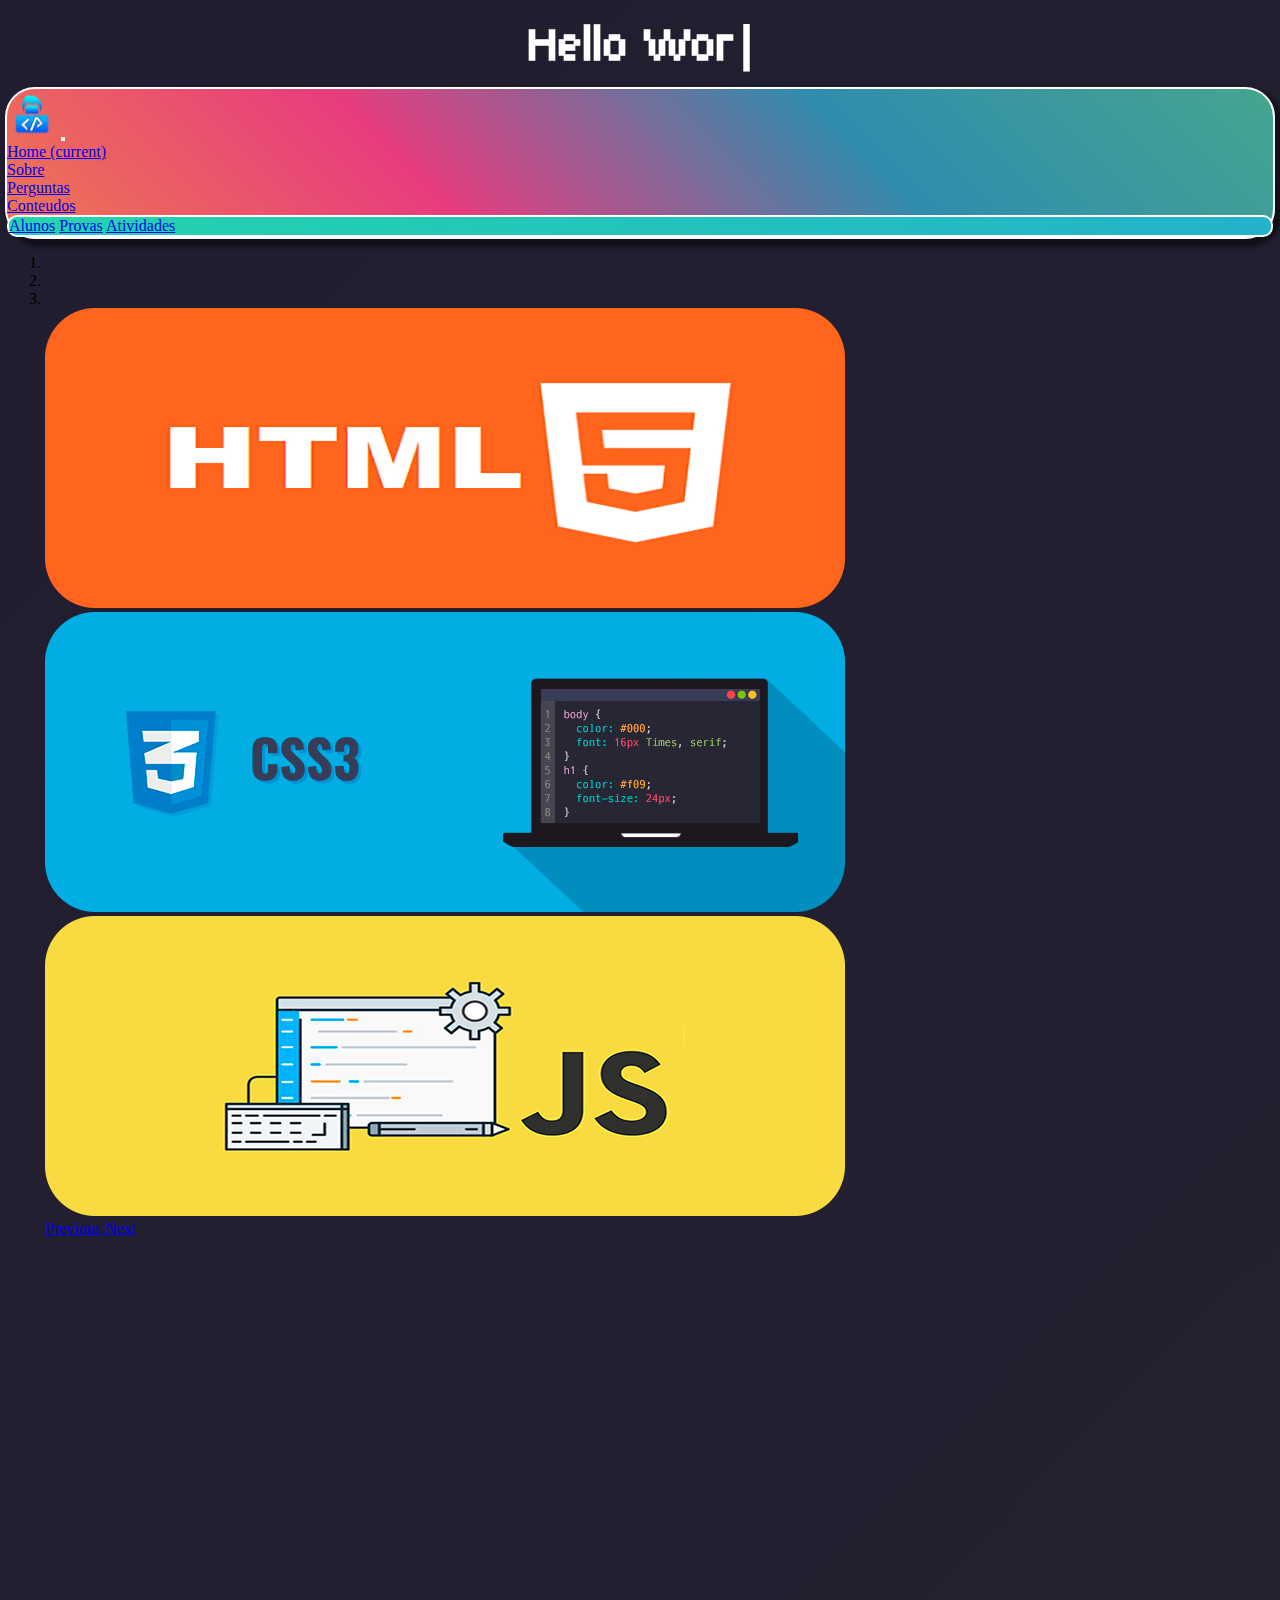
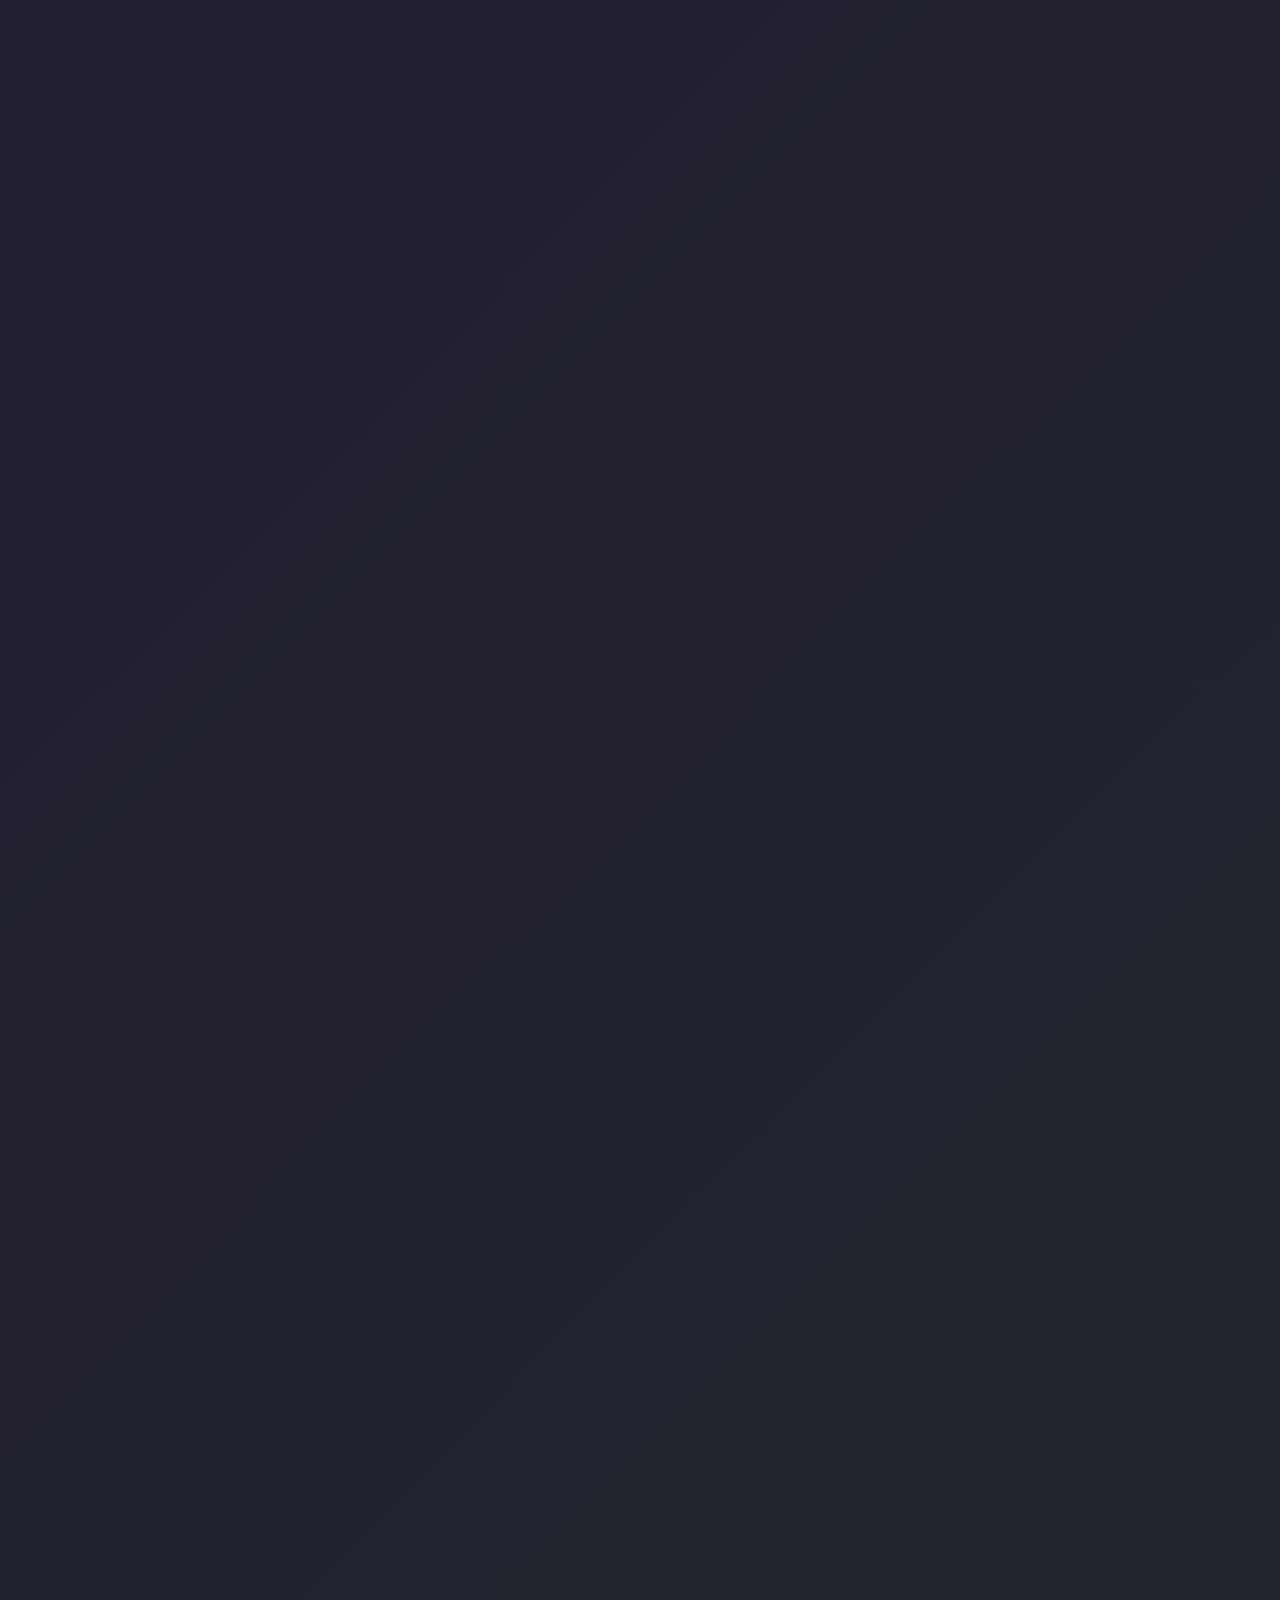
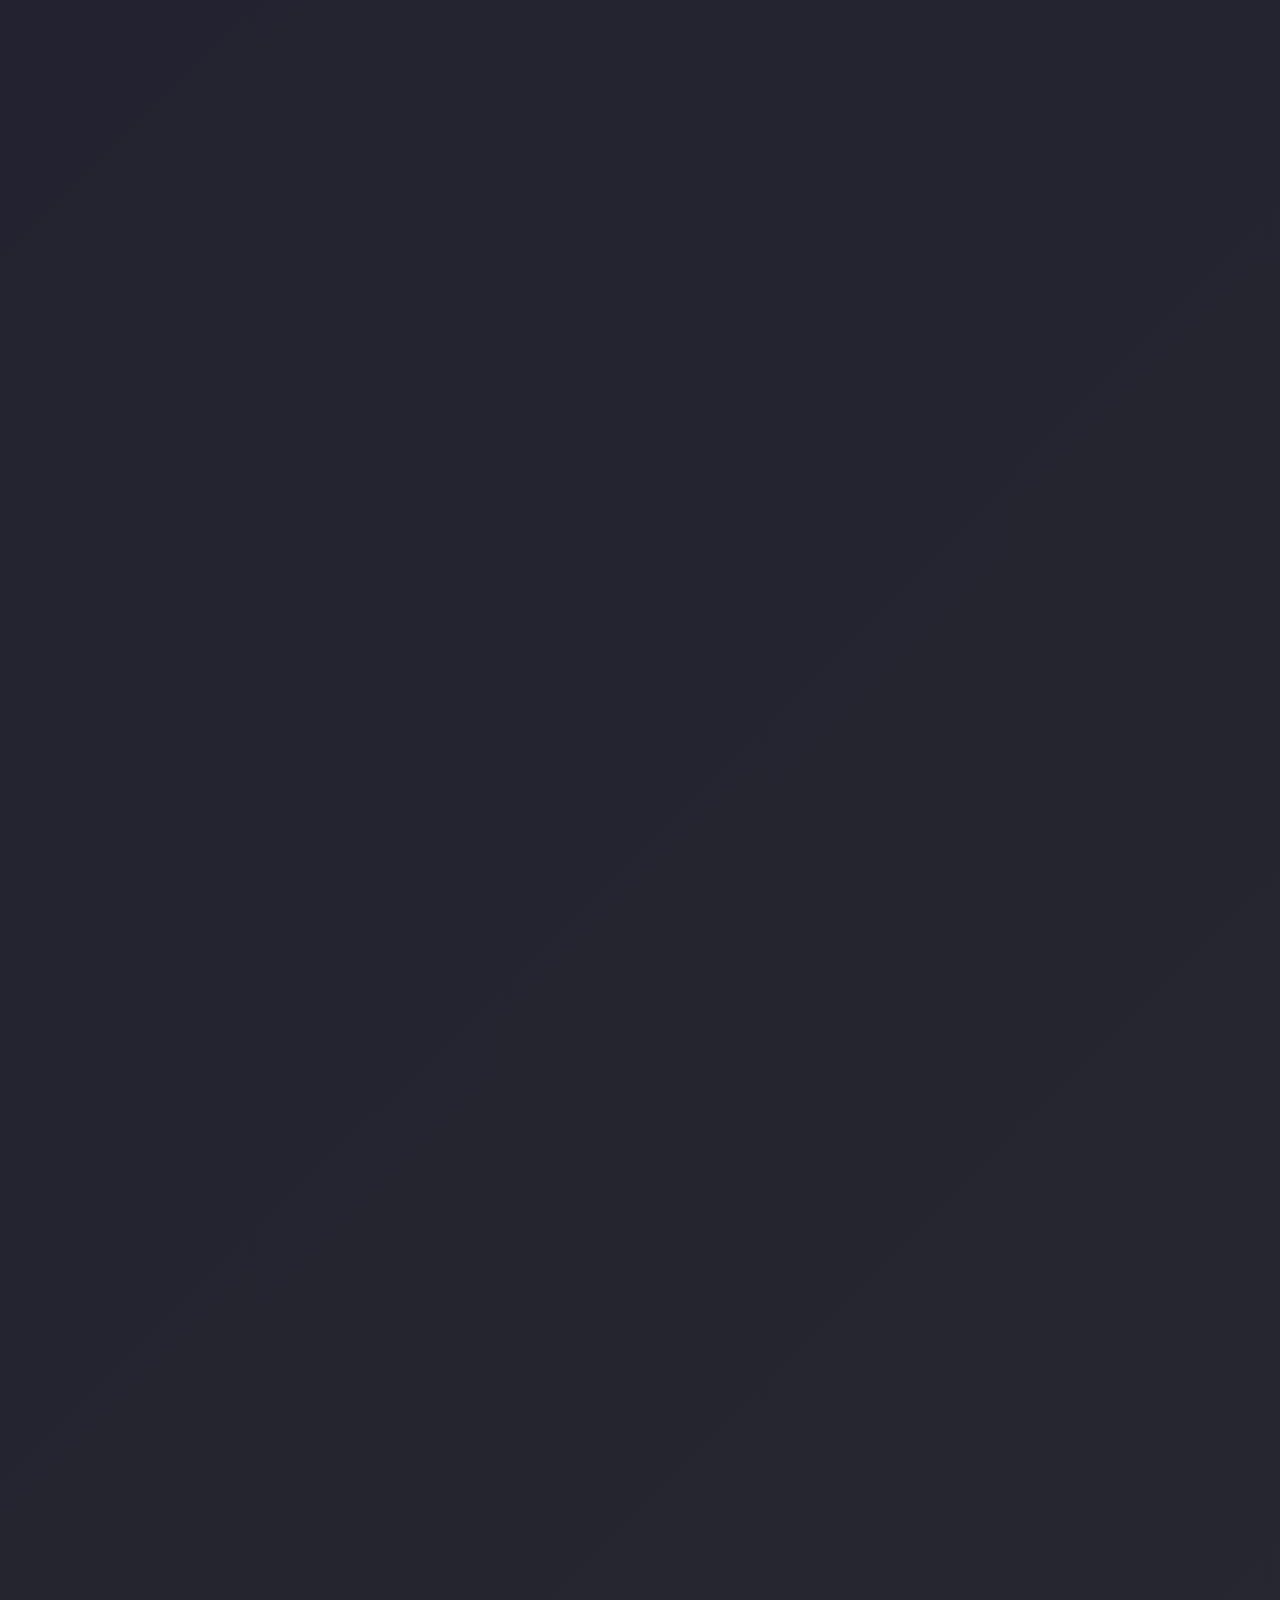
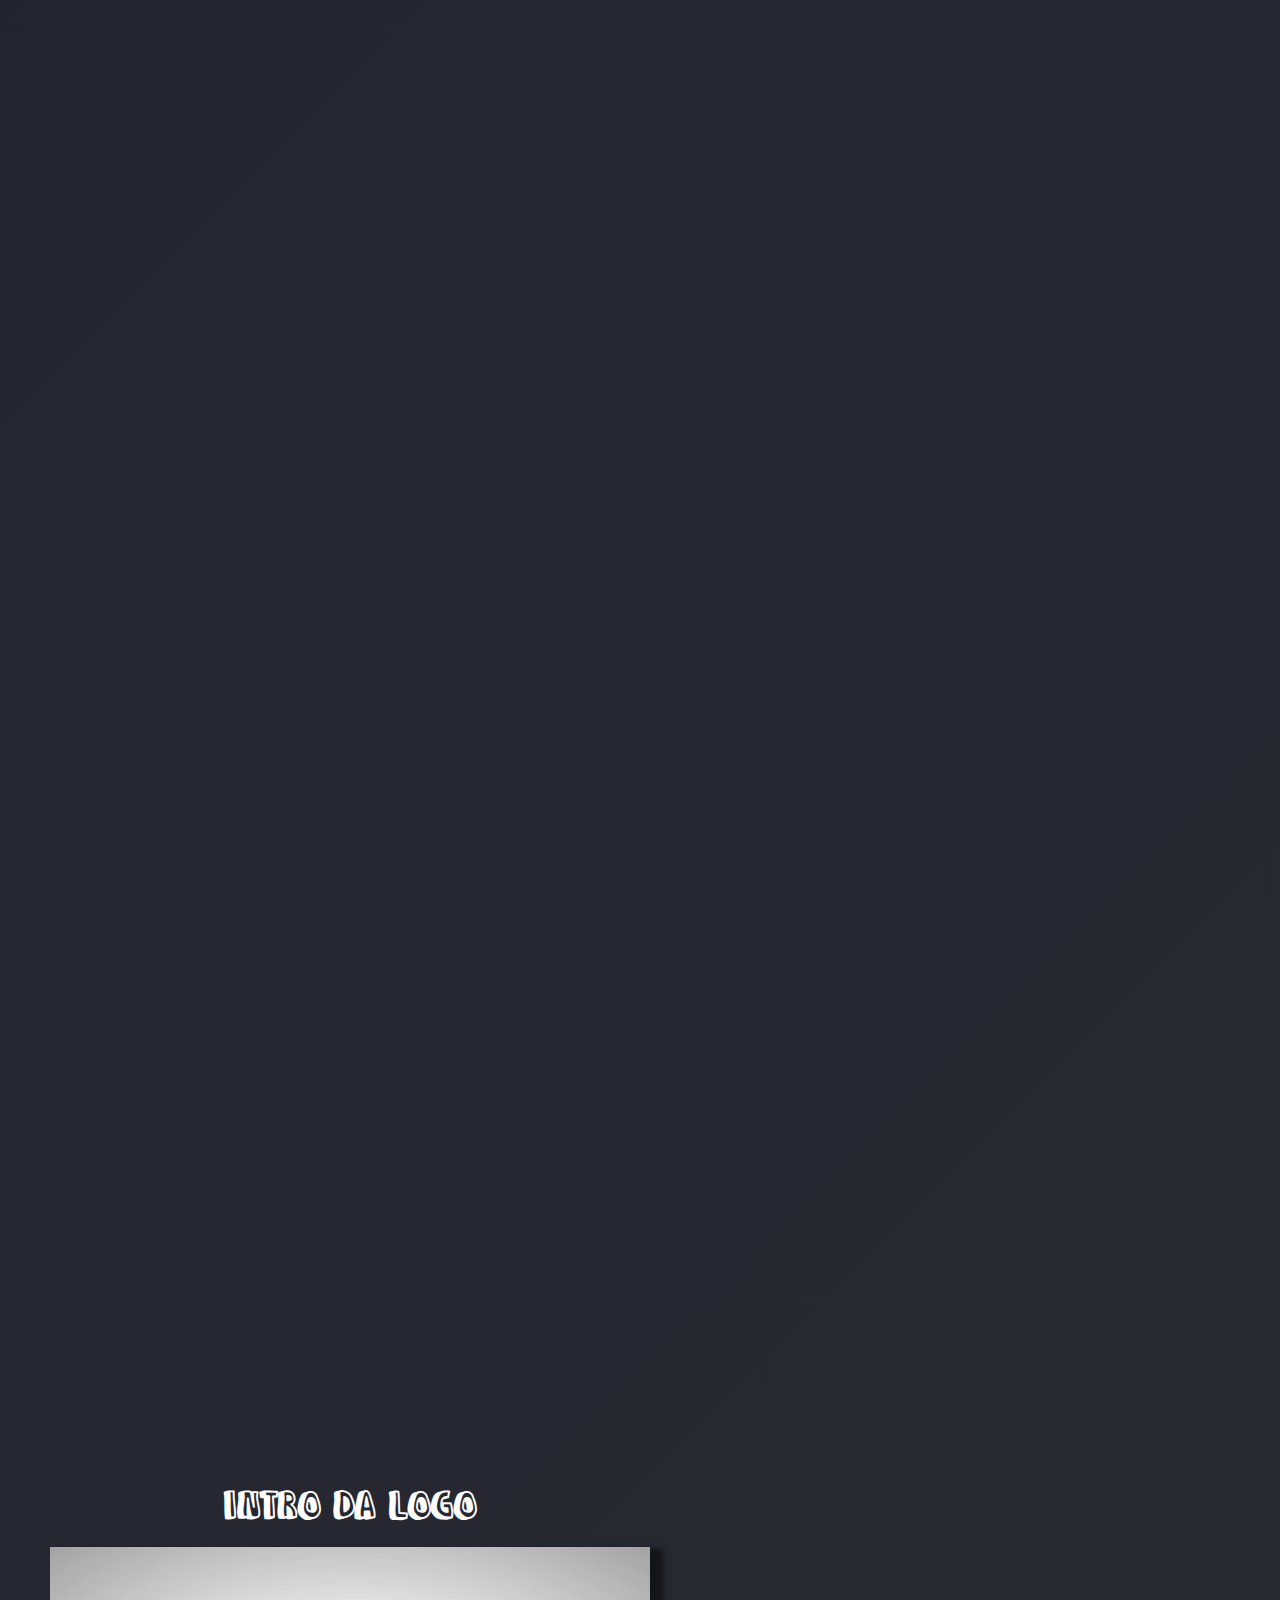
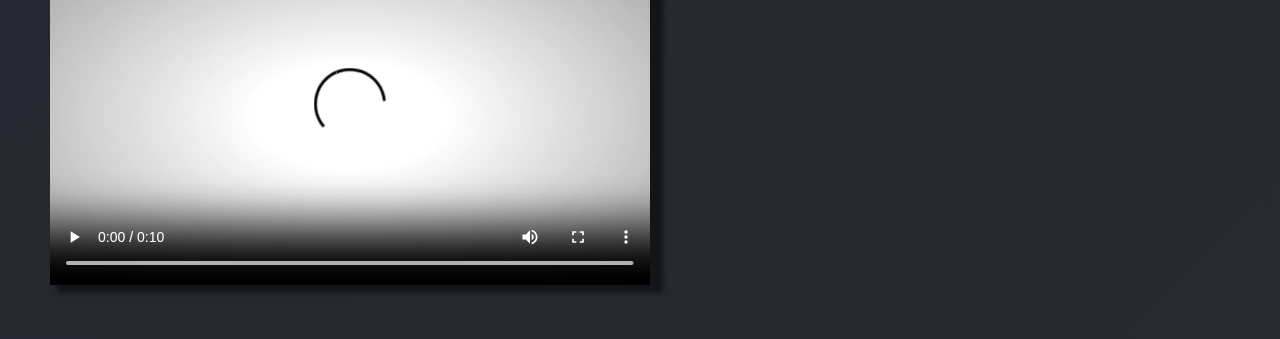
==== index.html @ d3e9b3f8 "adicionando todos os arquivos" ====
<!DOCTYPE html>
<html lang="pt-br">
  <head>
	<link rel="stylesheet" href="style.css">
    <!-- Meta tags Obrigatórias -->
    <meta charset="utf-8">
    <meta name="viewport" content="width=device-width, initial-scale=1, shrink-to-fit=no">

    <!-- Bootstrap CSS -->
    <link rel="stylesheet" href="https://stackpath.bootstrapcdn.com/bootstrap/4.1.3/css/bootstrap.min.css" integrity="sha384-MCw98/SFnGE8fJT3GXwEOngsV7Zt27NXFoaoApmYm81iuXoPkFOJwJ8ERdknLPMO" crossorigin="anonymous">

	<title>Hello World! - HOME</title>
<!-- Smartsupp Live Chat script -->
<script type="text/javascript">
	var _smartsupp = _smartsupp || {};
	_smartsupp.key = '1e5b7f1d2d15557b7793c982981be6c06fd1fc7b';
	window.smartsupp||(function(d) {
	  var s,c,o=smartsupp=function(){ o._.push(arguments)};o._=[];
	  s=d.getElementsByTagName('script')[0];c=d.createElement('script');
	  c.type='text/javascript';c.charset='utf-8';c.async=true;
	  c.src='https://www.smartsuppchat.com/loader.js?';s.parentNode.insertBefore(c,s);
	})(document);
	</script>
	 <script data-ad-client="ca-pub-2811215136644280" async src="https://pagead2.googlesyndication.com/pagead/js/adsbygoogle.js"></script>
  </head>
  <body id="corpo">

    <!-- JavaScript (Opcional) -->
    <!-- jQuery primeiro, depois Popper.js, depois Bootstrap JS -->
    <script src="https://code.jquery.com/jquery-3.3.1.slim.min.js" integrity="sha384-q8i/X+965DzO0rT7abK41JStQIAqVgRVzpbzo5smXKp4YfRvH+8abtTE1Pi6jizo" crossorigin="anonymous"></script>
    <script src="https://cdnjs.cloudflare.com/ajax/libs/popper.js/1.14.3/umd/popper.min.js" integrity="sha384-ZMP7rVo3mIykV+2+9J3UJ46jBk0WLaUAdn689aCwoqbBJiSnjAK/l8WvCWPIPm49" crossorigin="anonymous"></script>
    <script src="https://stackpath.bootstrapcdn.com/bootstrap/4.1.3/js/bootstrap.min.js" integrity="sha384-ChfqqxuZUCnJSK3+MXmPNIyE6ZbWh2IMqE241rYiqJxyMiZ6OW/JmZQ5stwEULTy" crossorigin="anonymous"></script>
	<!-- MENU -->
	<h1 id="txt-titulo">Hello World</h1> 
    <nav class="navbar navbar-expand-lg navbar-light bg-light" style="background: linear-gradient(45deg, #EE7752, #E73C7E, #308cad, #46a58f);">
        <a class="navbar-brand" href="index.html"><img src="imagens/logo.png" alt="LOGO" id="logo"></a>
        <button class="navbar-toggler" type="button" data-toggle="collapse" data-target="#navbarNavDropdown" aria-controls="navbarNavDropdown" aria-expanded="false" aria-label="Toggle navigation">
          <span class="navbar-toggler-icon"></span>
        </button>
        <div class="collapse navbar-collapse" id="navbarNavDropdown">
          <ul class="navbar-nav">
            <li class="nav-item active">
              <a class="nav-link" href="index.html">Home <span class="sr-only">(current)</span></a>
            </li>
            <li class="nav-item">
              <a class="nav-link" href="paginas/sobre.html">Sobre</a>
            </li>
            <li class="nav-item">
              <a class="nav-link" href="paginas/perguntas.html">Perguntas</a>
            </li>
            <li class="nav-item dropdown">
              <a class="nav-link dropdown-toggle" href="#" id="navbarDropdownMenuLink" data-toggle="dropdown" aria-haspopup="true" aria-expanded="false">
                Conteudos
              </a>
              <div class="dropdown-menu" aria-labelledby="navbarDropdownMenuLink" id="barra-conteudos">
                <a class="dropdown-item" href="paginas/alunos.html">Alunos</a>
                <a class="dropdown-item" href="paginas/provas.html">Provas</a>
                <a class="dropdown-item" href="paginas/atividades.html">Atividades</a>
              </div>
            </li>
          </ul>
        </div>
	  </nav>
	<!-- FIM DO MENU -->

	<!-- SLIDER -->
	<header> 
		<div id="carouselExampleIndicators" class="carousel slide" data-ride="carousel">
			<ol class="carousel-indicators">
			  <li data-target="#carouselExampleIndicators" data-slide-to="0" class="active"></li>
			  <li data-target="#carouselExampleIndicators" data-slide-to="1"></li>
			  <li data-target="#carouselExampleIndicators" data-slide-to="2"></li>
			</ol>
			<div class="carousel-inner" id="slid2">
			  <div class="carousel-item active">
				<img class="d-block w-100" src="imagens/html.png" alt="First slide">
			  </div>
			  <div class="carousel-item">
				<img class="d-block w-100" src="imagens/css.png" alt="Second slide">
			  </div>
			  <div class="carousel-item">
				<img class="d-block w-100" src="imagens/js.png" alt="Third slide">
			  </div>
			</div>
			<a class="carousel-control-prev" href="#carouselExampleIndicators" role="button" data-slide="prev">
			  <span class="carousel-control-prev-icon" aria-hidden="true"></span>
			  <span class="sr-only">Previous</span>
			</a>
			<a class="carousel-control-next" href="#carouselExampleIndicators" role="button" data-slide="next">
			  <span class="carousel-control-next-icon" aria-hidden="true"></span>
			  <span class="sr-only">Next</span>
			</a>
		  </div>
	</header> 
	<section>
		<!-- CARDS -->
		<div class="card-group">
			<div class="card" id="gf" data-anime="left">
			  <img src="imagens/html-logo.jpg" class="card-img-top" alt="LOGO HTML" id="img-card">
			  <div class="card-body">
				<h5 class="card-title">O que é HTML?</h5>
				<p class="card-text">HTML abreviação para a expressão inglesa HyperText Markup Language, que significa: "Linguagem de Marcação de Hipertexto" é uma linguagem de marcação utilizada na construção de páginas na Web. Documentos HTML podem ser interpretados por navegadores. A tecnologia é fruto da junção entre os padrões.</p>
			  </div>
			  <div class="card-footer">
				<small class="text-muted">Última atualização 3 minutos atrás</small>
			  </div>
			</div>
			<div class="card" id="gf" data-anime="right">
			  <img src="imagens/css-logo.jpg" class="card-img-top" alt="LOGO CSS" id="img-card">
			  <div class="card-body">
				<h5 class="card-title">O que é CSS?</h5>
				<p class="card-text">Cascading Style Sheets é um mecanismo para adicionar estilo a um documento web. O código CSS pode ser aplicado diretamente nas tags ou ficar contido dentro das tags &lt;style&gt;. Também é possível, em vez de colocar a formatação dentro do documento, criar um link para um arquivo CSS que contém os estilos.</p>
			  </div>
			  <div class="card-footer">
				<small class="text-muted">Última atualização 3 minutos atrás</small>
			  </div>
			</div>
			<div class="card" id="gf" data-anime="left">
			  <img src="imagens/js-logo.png" class="card-img-top" alt="LOGO JAVASCRIPT" id="img-card">
			  <div class="card-body">
				<h5 class="card-title">O que é JS?</h5>
				<p class="card-text">JavaScript (frequentemente abreviado como JS) é uma linguagem de programação interpretada estruturada, de script em alto nível com tipagem dinâmica fraca e multiparadigma (protótipos, orientado a objeto, imperativo e, funcional).[2][3] Juntamente com HTML e CSS, o JavaScript é uma das três principais tecnologias da World Wide Web.</p>
			  </div>
			  <div class="card-footer">
				<small class="text-muted">Última atualização 3 minutos atrás</small>
			  </div>
			</div>
		  </div>
		  <!-- Cards de Dicas -->
		<h2 id="txt-cards" data-anime="top">DICAS DE CSS, HTML E JS</h2>
<div class="container">
	<div class="row text-center">
	  <div class="col-md-4 card-container" data-anime="left">
		<div class="card card-flip">
		  <div class="front card-block" id="cardcss">
			<!-- To add FontAwesome Icons use Unicode characters and to set size use font-size instead of fa-*x because when calculating the height (see js), the size of the icon is not calculated if using classes -->
			<span class="card-img-top fa" style="font-size: 4em"><img src="imagens/logocss.svg"></span>
			<h4 class="card-title">Dica de CSS</h4>
			<h6 class="card-subtitle text-muted">Background</h6>
			<p class="card-text">Fundo</p>
		  </div>
		  <div class="back card-block">
			<p>
				A propriedade CSS <mark id="m">background</mark> é um atalho para definir os valores de fundo individuais em um único
				 lugar na folha de estilo. Podendo alterar a cor do fundo, colocar uma imagem de fundo, fixar o fundo etc.
			</p>
			<a href="paginas/codigos.html#css01" class="btn btn-outline-primary">Ver Código</a>
		  </div>
		</div>
	  </div>
	  <div class="col-md-4 card-container" data-anime="right">
		<div class="card card-flip">
		  <div class="front card-block" id="cardhtml">
			<span class="card-img-top fa" style="font-size: 4em"><img src="https://www.alura.com.br/assets/api/cursos/html5-css3-primeiros-passos.svg"></span>
			<h4 class="card-title">Dica de HTML</h4>
			<h6 class="card-subtitle text-muted">DIV</h6>
			<p class="card-text">Conteiners</p>
		  </div>
		  <div class="back card-block">
			<p>O elemento de divisão HTML <mark id="m">&lt;div&gt;</mark> é um container genérico para conteúdo de fluxo, que de certa forma 
				não representa nada. Ele pode ser utilizado para agrupar elementos para fins de estilos (usando class ou id).
			</p>
			<a href="#" class="btn btn-outline-primary">Ver Código</a>
		  </div>
		</div>
	  </div>
	  <div class="col-md-4 card-container" data-anime="left">
		<div class="card card-flip">
		  <div class="front card-block" id="cardjs">
			<span class="card-img-top fa" style="font-size: 4em"><img src="imagens/logojs.svg"></span>
			<h4 class="card-title">Dica de JS</h4>
			<h6 class="card-subtitle text-muted">Function</h6>
			<p class="card-text">Função</p>
		  </div>
		  <div class="back card-block">
			<p>
				O <mark id="m">function</mark> serve como funções de blocos de construção fundamentais em JavaScript. 
				Uma função é um procedimento de JavaScript - um conjunto de instruções que executa uma tarefa ou calcula um valor.
			</p>
			<a href="#" class="btn btn-outline-primary">Ver Código</a>
		  </div>
		</div>
	  </div>
	  <div class="col-md-4 card-container" data-anime="right">
		<div class="card card-flip">
		  <div class="front card-block" id="cardhtml">
			<span class="card-img-top fa" style="font-size: 4em"><img src="https://www.alura.com.br/assets/api/cursos/html5-css3-primeiros-passos.svg"></span>
			<h4 class="card-title">Dica de HTML</h4>
			<h6 class="card-subtitle text-muted">IMG</h6>
			<p class="card-text">Imagem</p>
		  </div>
		  <div class="back card-block">
			<p>
				O elemento HTML <mark id="m">&lt;img&gt;</mark> (or HTML Image Element) representa a inserção de imagem no documento, sendo implementado também pelo HTML5 para uma melhor experiência com o elemento <mark id="m">&lt;figure&gt;</mark> e <mark id="m">&lt;figcaption&gt;</mark>. 
			</p>
			<a href="#" class="btn btn-outline-primary">Ver Código</a>
		  </div>
		</div>
	  </div>
	  <div class="col-md-4 card-container" data-anime="left">
		<div class="card card-flip">
		  <div class="front card-block" id="cardcss">
			<span class="card-img-top fa" style="font-size: 4em"><img src="imagens/logocss.svg"></span>
			<h4 class="card-title">Dica de CSS</h4>
			<h6 class="card-subtitle text-muted">Font</h6>
			<p class="card-text">Personalizar</p>
		  </div>
		  <div class="back card-block">
			<p>Temos muitos códigos de personalização de texto, como <mark id="m">font-family</mark>, <mark id="m">color</mark>, <mark id="m">font-size</mark> e muito mais... Com essas formatações do texto, podemos personalizar a cor, o tipo da fonte ou até o tamanho.</p>
			<a href="#" class="btn btn-outline-primary">Ver Código</a>
		  </div>
		</div>
	  </div>
	  <div class="col-md-4 card-container" data-anime="right">
		<div class="card card-flip">
		  <div class="front card-block" id="cardjs">
			<span class="card-img-top fa" style="font-size: 4em"><img src="imagens/logojs.svg"></span>
			<h4 class="card-title">Dica de JS</h4>
			<h6 class="card-subtitle text-muted">Var, Const e Let</h6>
			<p class="card-text">Váriaveis</p>
		  </div>
		  <div class="back card-block">
			<p>A <mark id="m">var</mark> é uma variavel que quando atribuida pode armazenar dados e resgatado em escopo Global e Local. O <mark id="m">let</mark> tem a mesma função só que só funciona em escopo local, já o <mark id="m">const</mark> não pode ser retribuido um novo valor.</p>
			<a href="#" class="btn btn-outline-primary">Ver Código</a>
		  </div>
		</div>
	  </div>
	</div>
  </div>
 
  <!-- VIDEO DA LOGO -->
	<div class="container vid">
		<h1>Intro da Logo</h1>
		<video controls>
		<source src="videos/video-logo.mp4" type="video/mp4">
	  Your browser does not support the video tag.
	  </video> 
	 </div>
	<script src="script.js"></script>
  </body>
</html>
---- style.css ----
/* FONTS DO SITE */
@font-face {
    font-family: 'FonteLogo';
    src: url("fonts/Pixer-Regular.otf");
}
@font-face {
    font-family: 'FonteLog';
    src: url("fonts/Quantum.otf");
}
@font-face {
    font-family: 'FonteTxt';
    src: url("fonts/GOOD.otf");
}
/* CONFIGURAÇÃO DO TITULO */
h1#txt-titulo {
    color: #fff;
    font-size: 50px;
    font-family: 'FonteLogo', sans-serif;
    margin-top: 10px;
    text-align: center;
}
h1#txt-titulo:after {
    content: '|' ; /* A BARRA DO CURSOS */
    margin-left: 5px;
    opacity: 1;
    animation: pisca .7s infinite;
}
@keyframes pisca { /* ANIMAÇÃO DE PISCAR COM CSS */
    0%, 100% {
        opacity: 1;
    }
    53% {
        opacity: 0;
    }
}
/* CONFIGURAÇÃO DO SCROL */
::-webkit-scrollbar {
    width: 15px;
}
::-webkit-scrollbar-track {
    border: 7px solid #232943;
    box-shadow: inset 0 0 2.5px 2px rgba(0, 0, 0, 0.5);
}
::-webkit-scrollbar-thumb {
    background: linear-gradient(
        45deg,
        #e106c4,
        #0fc2da
    );
    border-radius: 5px;
}
/* CONFIGURAÇÃO DO BODY */
body#corpo {
    position: relative;
    background: linear-gradient(-45deg, rgb(17, 18, 22), #0a1c33, #292e30, #211d30);
    background-size: 400% 400%;
}
section {
    margin: 50px;
}
/* CONFIGURAÇÃO DO MENU */
img#logo {
    width: 50px;
}
.navbar {
    margin-left: 5px;
    margin-right: 5px;
    margin-top: 15px;
    border-radius: 30px;
    transition: 1s ease-in-out;
    border: 2px solid white;
    box-shadow: 5px 5px 5px 3px rgba(0, 0, 0, 0.486);
}
#barra-conteudos {
    border: 2px solid white;
    border-radius: 10px;
    background: linear-gradient(-45deg, #EE7752, #E73C7E, #23A6D5, #23D5AB);
    background-size: 400% 400%;
    transition: 1s ease-in-out;
}
/* SLIDER */
#carouselExampleIndicators {
    border-radius: 25px;
    margin-top: 15px;
    margin-left: 45px;
    margin-right: 45px;
}
#slid2 {
    border-radius: 40px;
}
/* CARD */
#img-card {
    height: 100%;
    width: 100%;
}
#gf {
    height: 100%;
    width: 100%;
}
/* COLLAPSE */
#tab01 {
    text-align: center;
    align-items: center;
    margin-left: 33px;
    margin-right: 33px;
    margin-top: 15px;
    border: 2px solid white;
    border-radius: 30px;
    background: linear-gradient(-45deg, #2600ff, #00edf5);
    background-size: 400% 400%;
}
#tab02 {
    text-align: center;
    border-radius: 30px;
}
#tab03 {
    color: rgb(255, 255, 255);
    margin-left: 50px;
    margin-right: 50px;
    margin-top: 9px;
    border: 2px solid white;
    border-radius: 30px;
}
/* LINHA SEPARADOR */
hr#se {
    margin-left: 50px;
    margin-right: 50px;
    border: 0;
    border-top: 2px solid rgb(5, 95, 230);
    animation: entrada01 1.2s ease-in-out;
}
@keyframes entrada01 {
    0% {
        opacity: 0;
        transform: translateX(300px);
    }
    50% {
        opacity: 0,6;
        transform: translateX(-10px);
    }
    100% {
        opacity: 1;
        transform: translateX(0px);
    }
}
/* CONFIGURAÇÃO DO TITULO DAS PAGINAS */
#titu-pg {
    color: rgb(9, 255, 153);
    font-size: 55px;
    margin-top: 15px;
    font-family: 'FonteLog', sans-serif;
    text-align: center;
    animation: entrada 1s ease-in-out;
}
@keyframes entrada {
    0% {
        opacity: 0;
        transform: translateY(-5px);
    }
    50% {
        opacity: 0,6;
        transform: translateY(-20px);
    }
    100% {
        opacity: 1;
        transform: translateY(0px);
    }
}
/* OS CONTAINERS DA PAGINA SOBRE */
* {
    margin: 0;
    padding: 0;
    box-sizing: border-box;
}
#sobre {
    display: flex;
    justify-content: center;
    align-items: center;
    min-height: 100vh;
    flex-wrap: wrap;
}
.box {
    display: flex;
    justify-content: center;
    align-items: center;
    position: relative;
    width: 300px;
    height: 400px;
    background: #060c21;
    margin: 40px;
}
.box:before {
    content: '';
    position: absolute;
    top: -2px;
    left: -2px;
    right: -2px;
    bottom: -2px;
    background: #fff;
    z-index: -1;
}
.box:after {
    content: '';
    position: absolute;
    top: -2px;
    left: -2px;
    right: -2px;
    bottom: -2px;
    background: #fff;
    z-index: -2;
    filter: blur(40px);
}
.box:nth-child(1):before,
.box:nth-child(1):after {
    background: linear-gradient(235deg, #89ff00, #010615, #00bcd4);
}
.box:nth-child(2):before,
.box:nth-child(2):after {
    background: linear-gradient(235deg, #ff005e, #010615, #fbff00);
}
.box:nth-child(3):before,
.box:nth-child(3):after {
    background: linear-gradient(235deg, #772aff, #010615, #2196f3);
}
.box .glass {
    position: absolute;
    top: 0;
    left: 0;
    width: 50%;
    height: 100%;
    display: block;
    background: rgba(255, 255, 255,.1);
    pointer-events: none;
}
.box .content {
    padding: 20px;
    color: #fff;
}
/* TABELA DE SELEÇÃO */
input {
    margin: 20px;
    border: 2px solid black;
    padding-left: 10px;
    width: 220px;
    transition: 1s ease-in-out;
}
input:hover {
    border-radius: 10px;
    border: 2px solid rgb(255, 255, 255);
    color: black;
}
tr {
    margin-left: 5px;
    text-align: justify;
    background-color: #060c21;
}
td {
    margin-left: 5px;
    margin-top: 20px;
    text-align: justify;
    padding-left: 4px;
    padding-right: 45px;
    color: rgb(255, 255, 255);
    border: 1px #CCC solid; 
}
table {
    margin-left: 5px;
    margin-top: 20px;
    text-align: justify;
}
#sec01 {
    margin-left: 5px;
    margin: 0px;
}
/* ANIMAÇÃO DO INDEX */
[data-anime] {
    opacity: 0;
    transition: .3s;
}
[data-anime="left"] {
    transform: scale3d(1.2, 1.8, 1.8);
}
[data-anime="right"] {
    transform: translate3d(50px, 0, 0);
}
[data-anime="top"] {
    transform: translate3d(0, -50px, 0);
}
[data-anime].animate {
    transform: scale3d(0, 0, 0);
    opacity: 1;
    transform: translate3d(0px, 0px, 0px);
}
/* TESTE */
.sec3 {
    display: flex;
    justify-content: center;
    align-items: center;
    flex-wrap: wrap;
}
/* CONFIGURAÇÃO DO CARD HOVER */
.card-block .btn-outline-primary {
    width: 100%;
    border-top-left-radius: 0;
    border-top-right-radius: 0;
    bottom: 0;
    left: 0;
    position: absolute;
}
  
.card {
    margin: 20px 0;
}
  
  /* Flip Cards CSS */
.card-container {
    perspective: 700px;
}
.card-flip {
    position: relative;
    width: 100%;
    transform-style: preserve-3d;
    height: auto;
    transition: all 0.5s ease-out;
}
  
.card-flip div {
    backface-visibility: hidden;
    transform-style: preserve-3d;
    height: 100%;
    width: 100%;
}
  
.card-flip .front {
    position: relative;
    z-index: 1;
}
  
.card-flip .back {
    position: relative;
    z-index: 0;
    transform: rotateY(-180deg);
}
  
.card-container:hover .card-flip {
    transform: rotateY(180deg);
}
#txt-cards  {    /* <-- TITULO DOS CARDS  */
    color: rgb(255, 255, 255);
    font-size: 45px;
    margin-top: 20px;
    font-family: 'FonteTxt', sans-serif;
    text-align: center;
}    
.front img {
    width: 100px;
} 
#cardcss {
    border: 1px solid white;
    background: #46b8b0;
}
#cardjs {
    border: 1px solid white;
    background: #ecc158;
}
#cardhtml {
    border: 1px solid white;
    background: #fe4365;
}
.back {
    background: linear-gradient(-45deg, #4b5455, #333061);
}
.back p {
    font-size: 13px;
    padding: 8px;
    text-align: justify;
    color: white;
}
.front h6 {
    color: white;
}
mark#m {
    background-color: rgb(177, 253, 0);
    border-radius: 6px;
}
/* CONFIGURAÇÃO DO VIDEO */
.vid {
    border-color: -moz-linear-gradient(top, #00a2ff, #00eeff);
    width: 600px;
}

.vid video {
    box-shadow: 10px 5px 5px 3px rgba(0, 0, 0, 0.486);
    width: 100%;
}
.vid h1 {
    margin: 20px;
    font-family: 'FonteTxt', sans-serif;
    color: white;
    text-align: center;
    font-size: 40px;
}
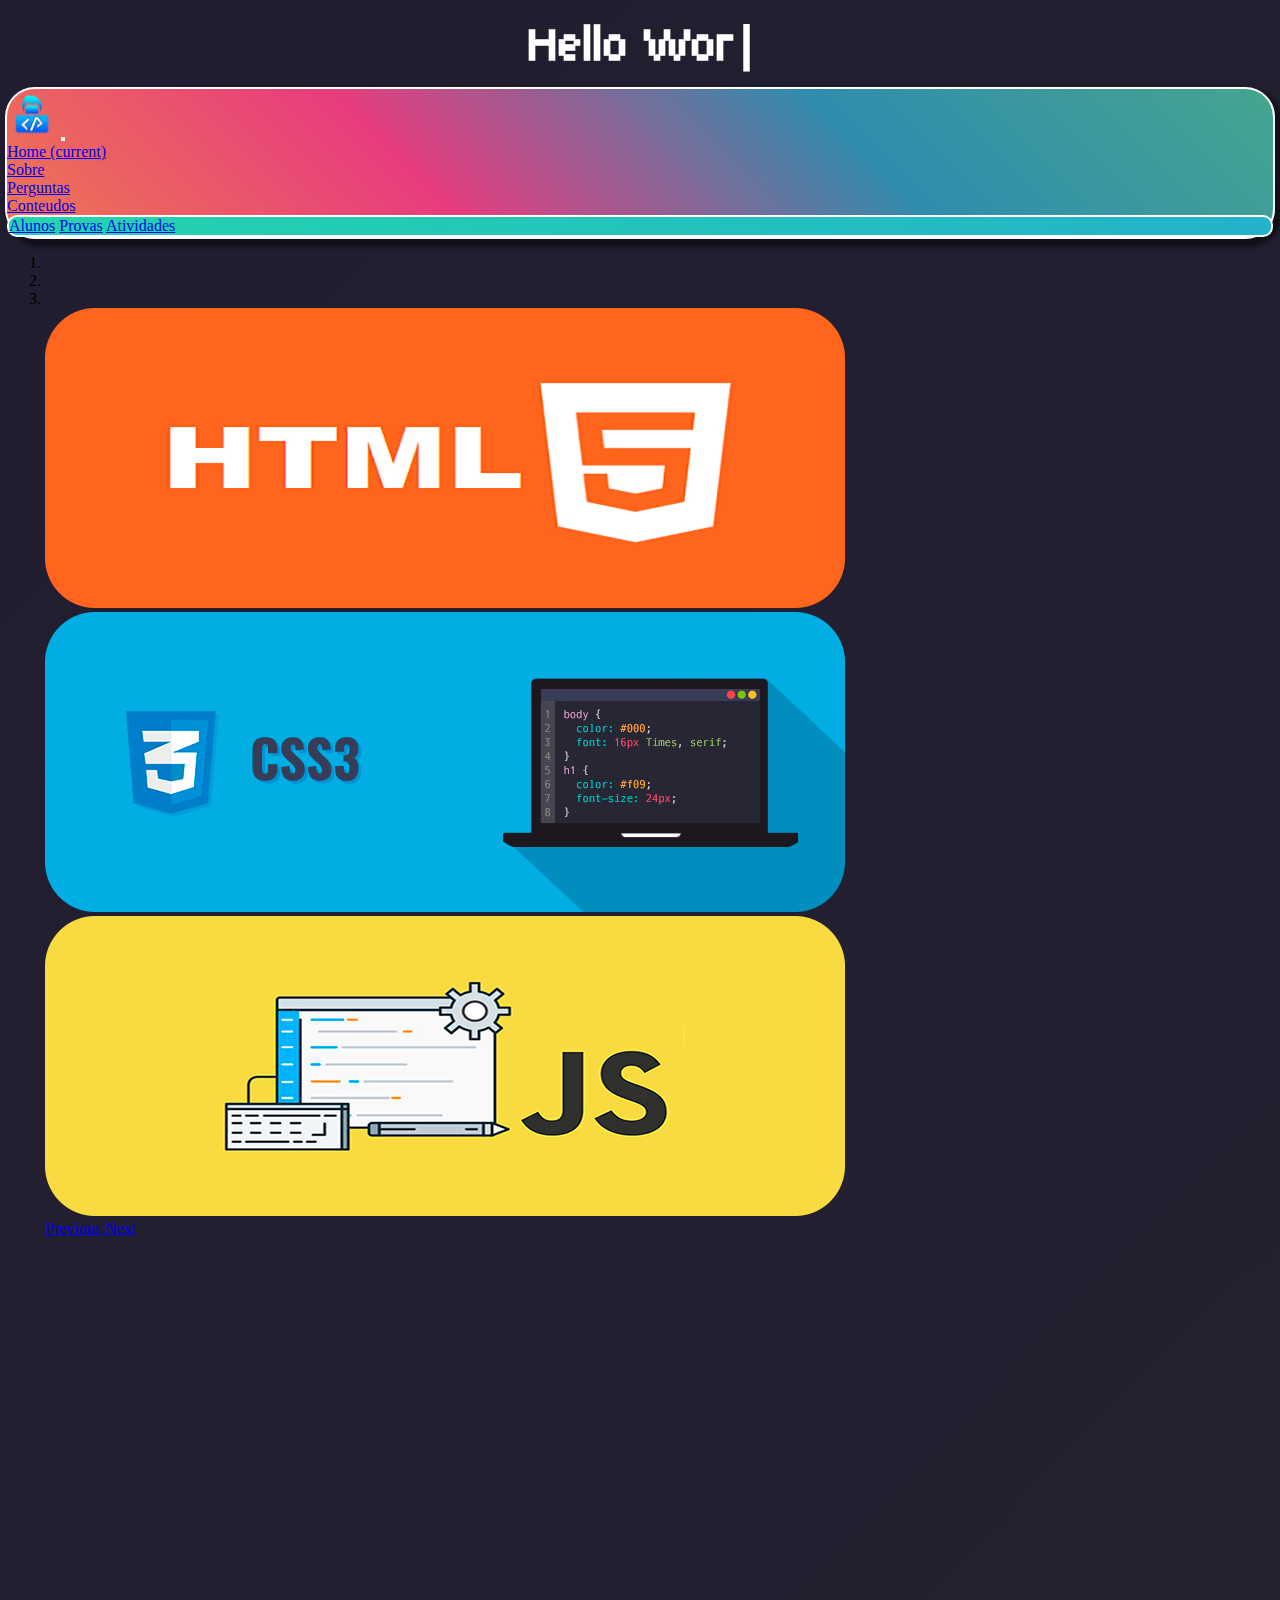
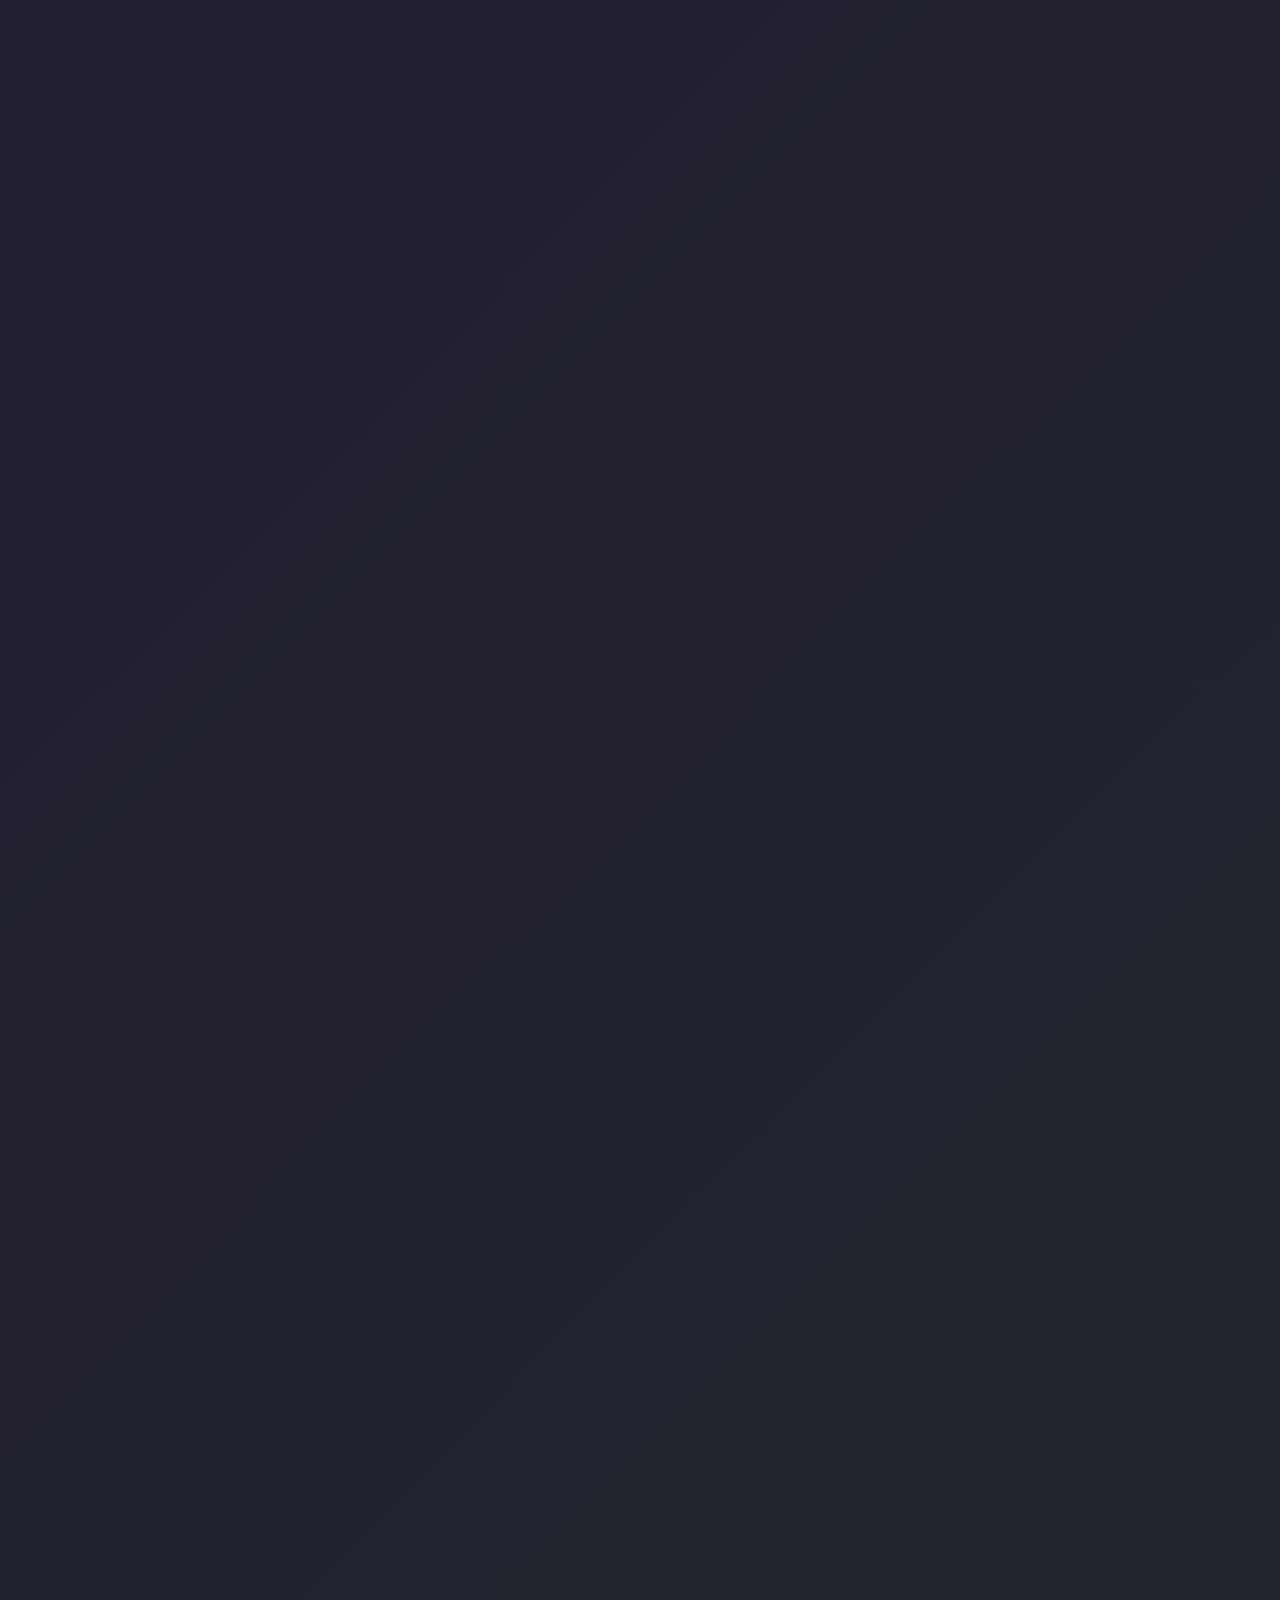
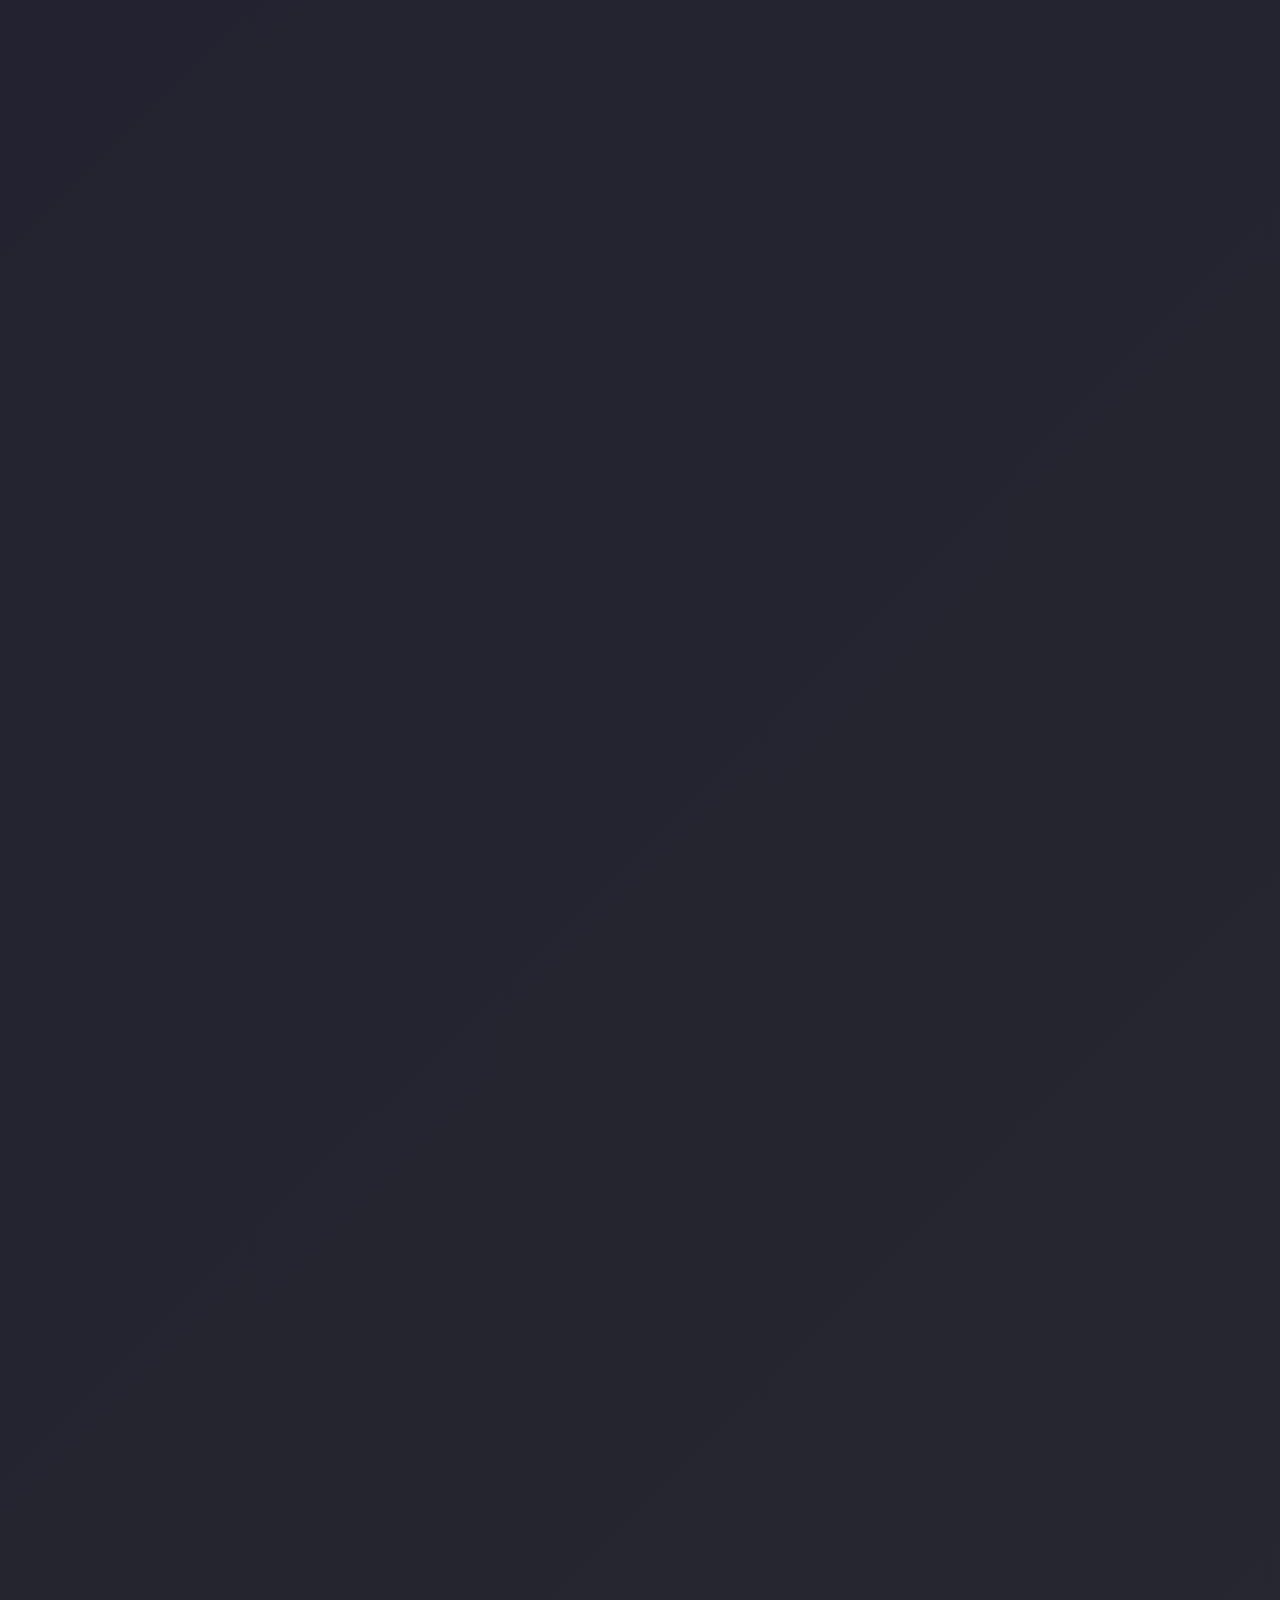
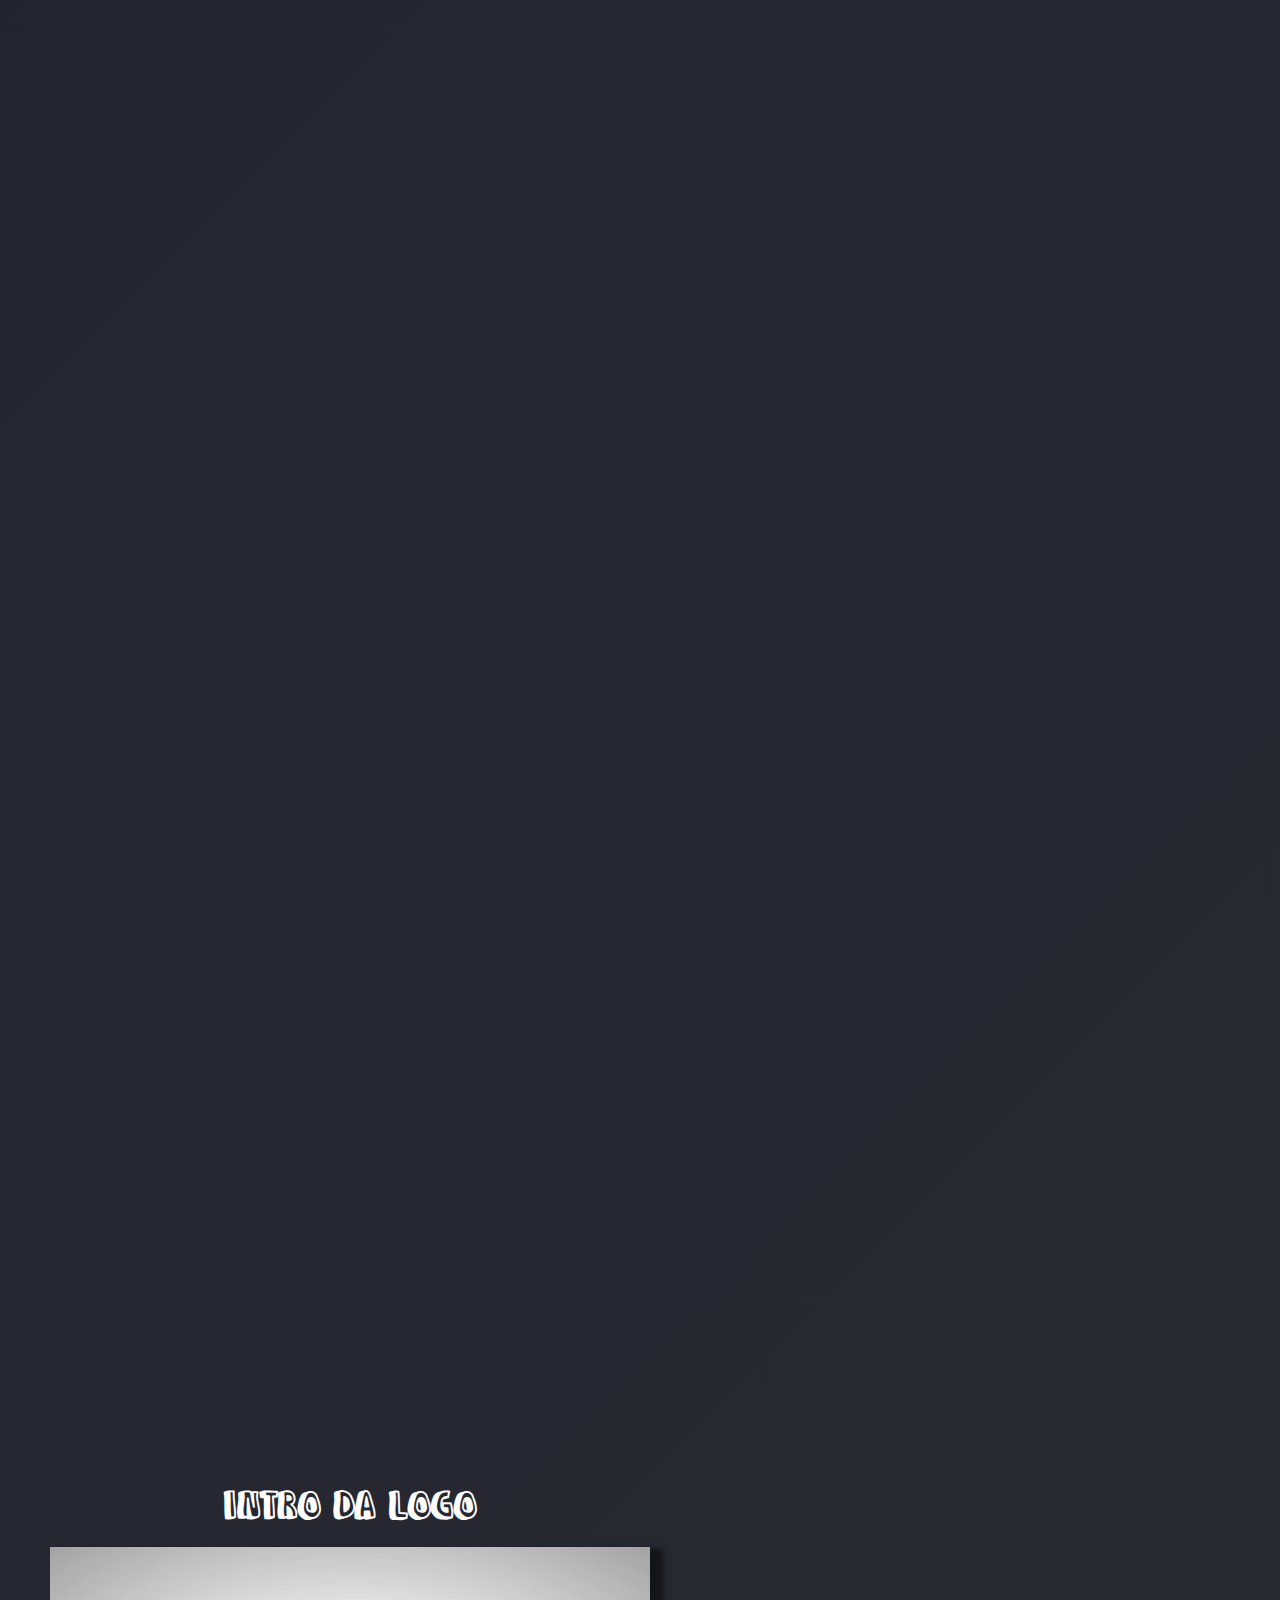
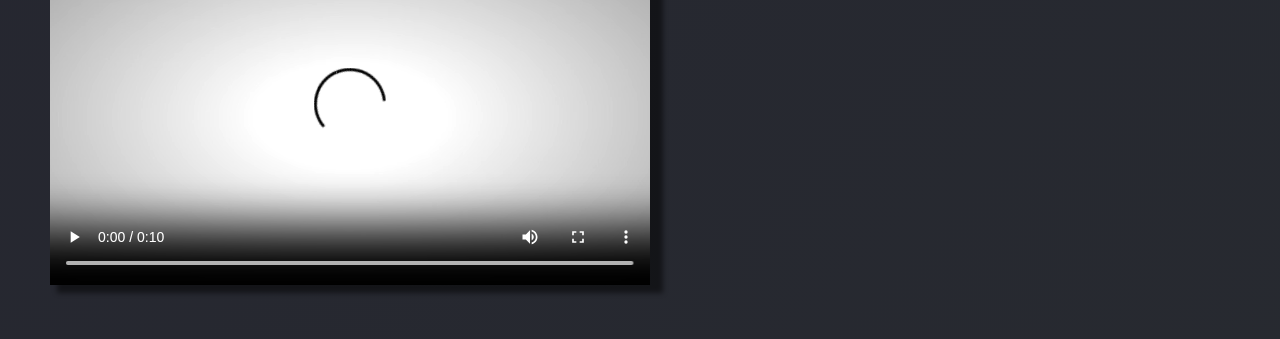
==== commit 04ac1212: "teste01" ====
--- a/index.html
+++ b/index.html
@@ -9,7 +9,7 @@
     <!-- Bootstrap CSS -->
     <link rel="stylesheet" href="https://stackpath.bootstrapcdn.com/bootstrap/4.1.3/css/bootstrap.min.css" integrity="sha384-MCw98/SFnGE8fJT3GXwEOngsV7Zt27NXFoaoApmYm81iuXoPkFOJwJ8ERdknLPMO" crossorigin="anonymous">
 
-	<title>Hello World! - HOME</title>
+	<title>Hello Wold! - HOME</title>
 <!-- Smartsupp Live Chat script -->
 <script type="text/javascript">
 	var _smartsupp = _smartsupp || {};
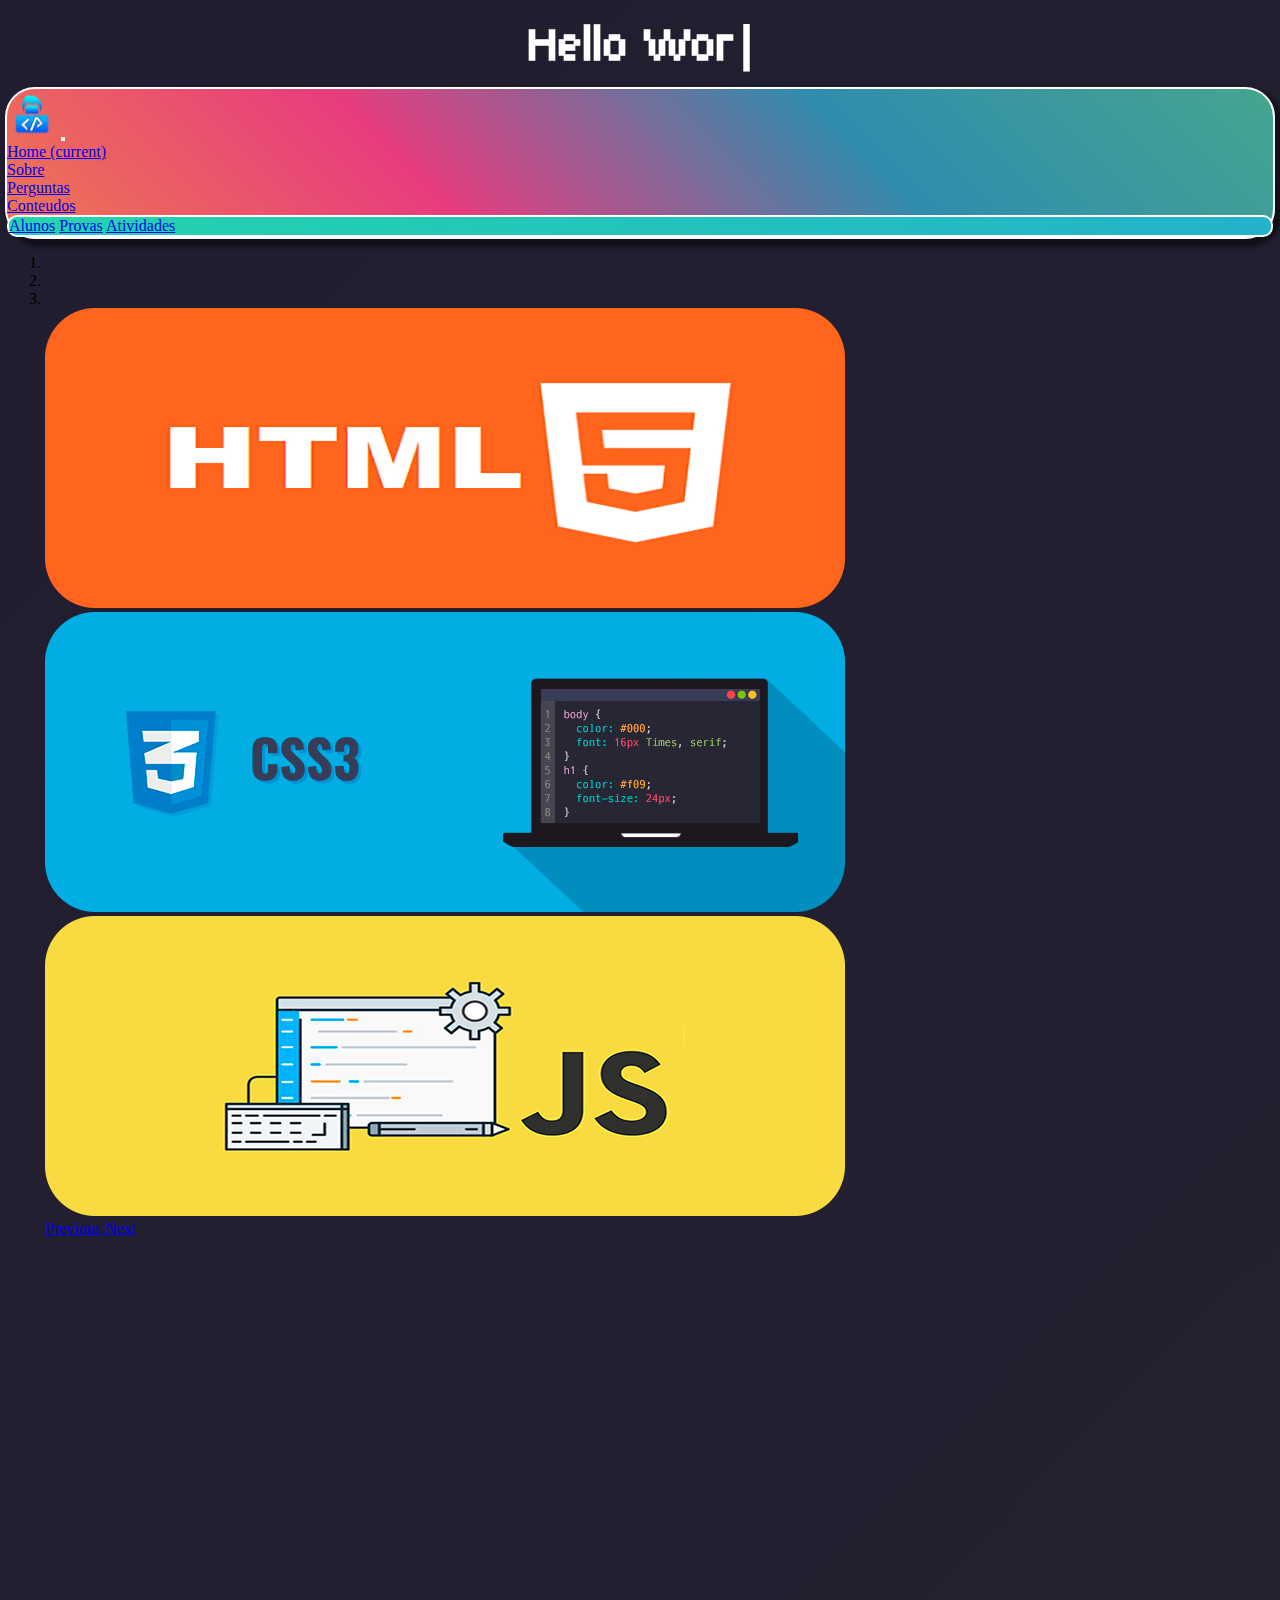
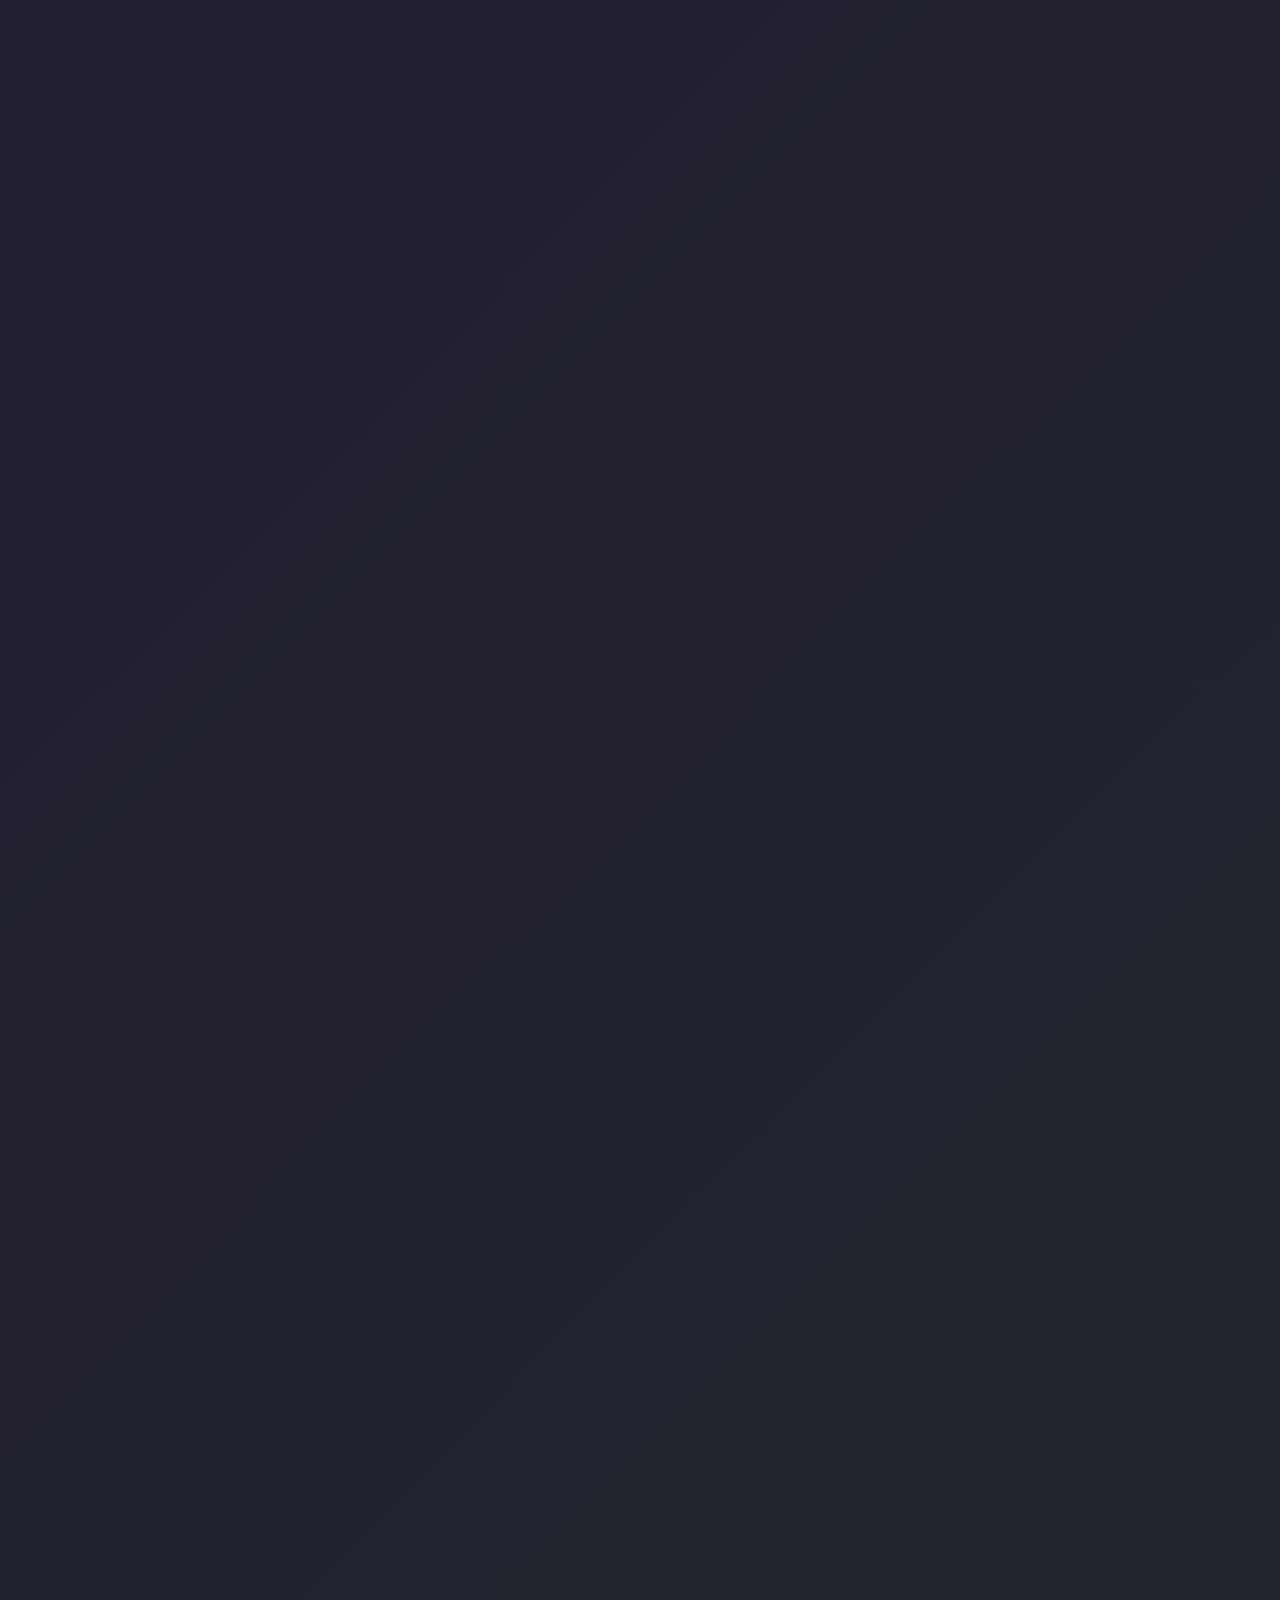
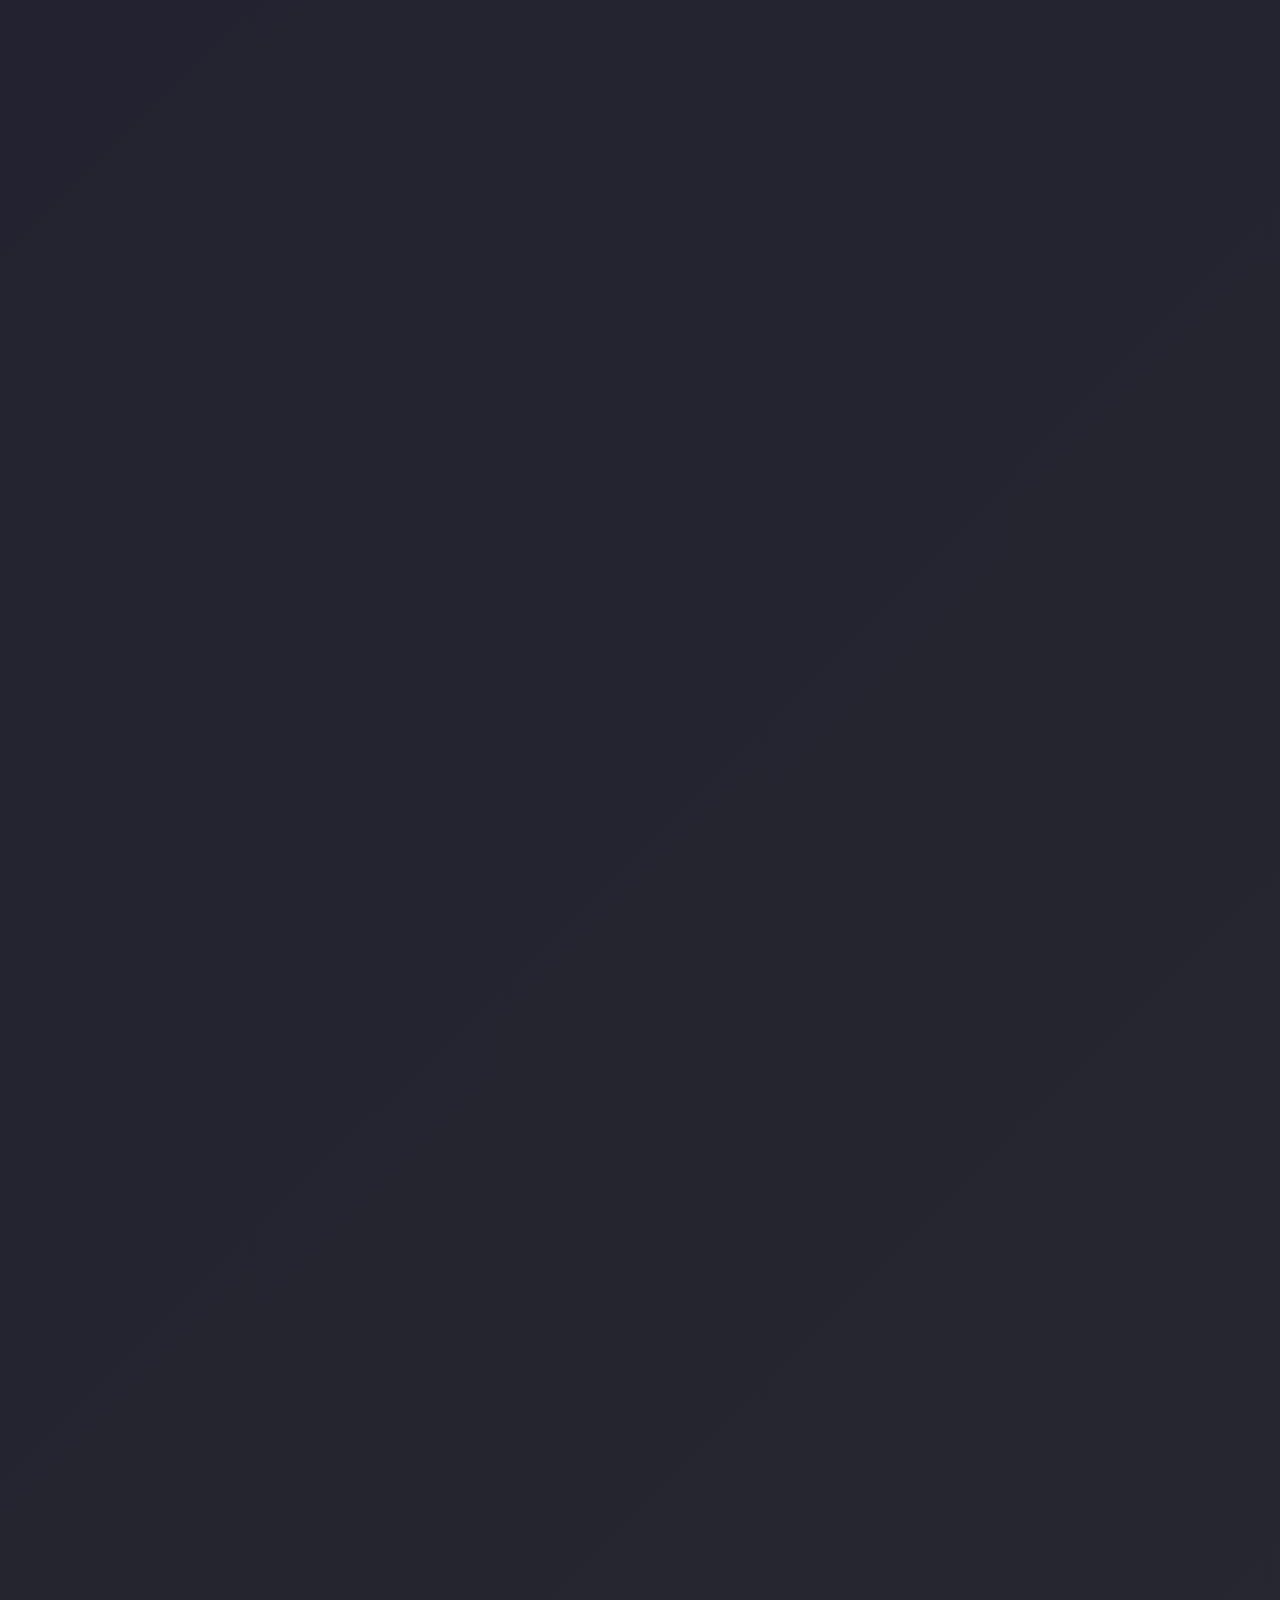
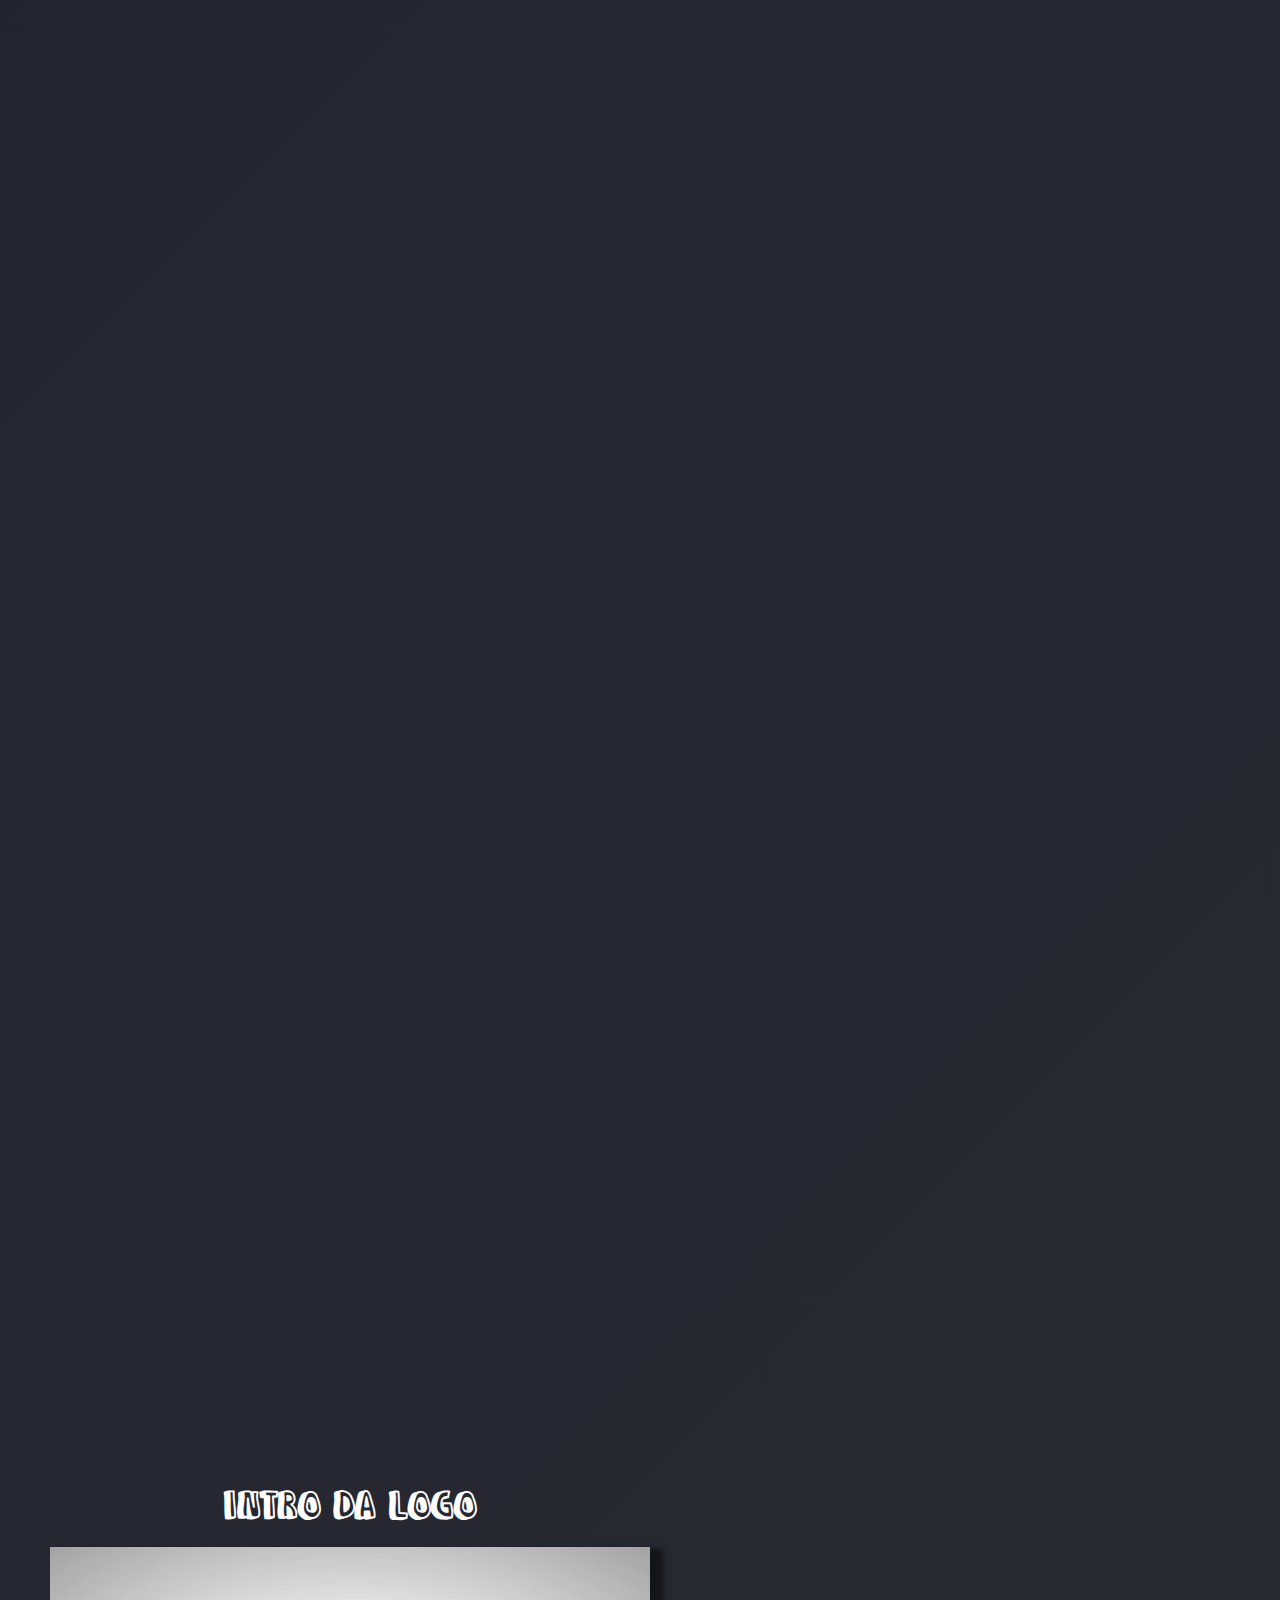
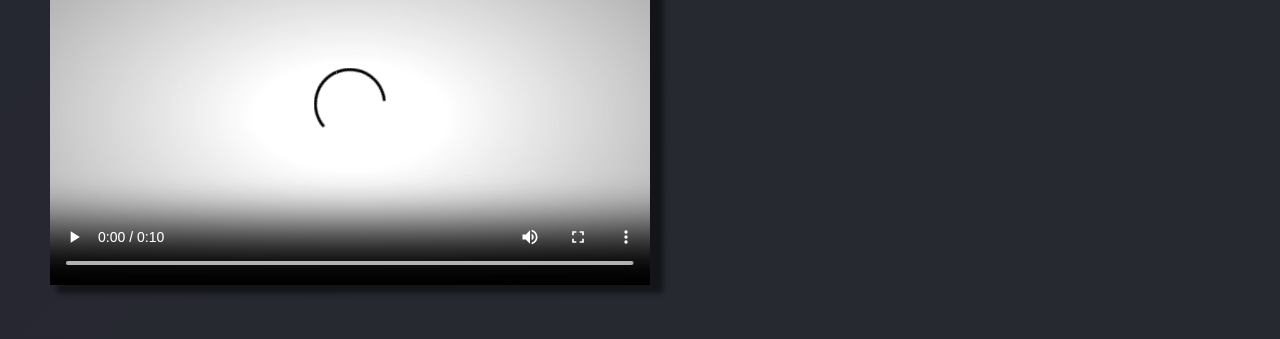
==== commit 17ed9a1e: "teste02" ====
--- a/index.html
+++ b/index.html
@@ -9,7 +9,7 @@
     <!-- Bootstrap CSS -->
     <link rel="stylesheet" href="https://stackpath.bootstrapcdn.com/bootstrap/4.1.3/css/bootstrap.min.css" integrity="sha384-MCw98/SFnGE8fJT3GXwEOngsV7Zt27NXFoaoApmYm81iuXoPkFOJwJ8ERdknLPMO" crossorigin="anonymous">
 
-	<title>Hello Wold! - HOME</title>
+	<title>Hello World! - HOME</title>
 <!-- Smartsupp Live Chat script -->
 <script type="text/javascript">
 	var _smartsupp = _smartsupp || {};
